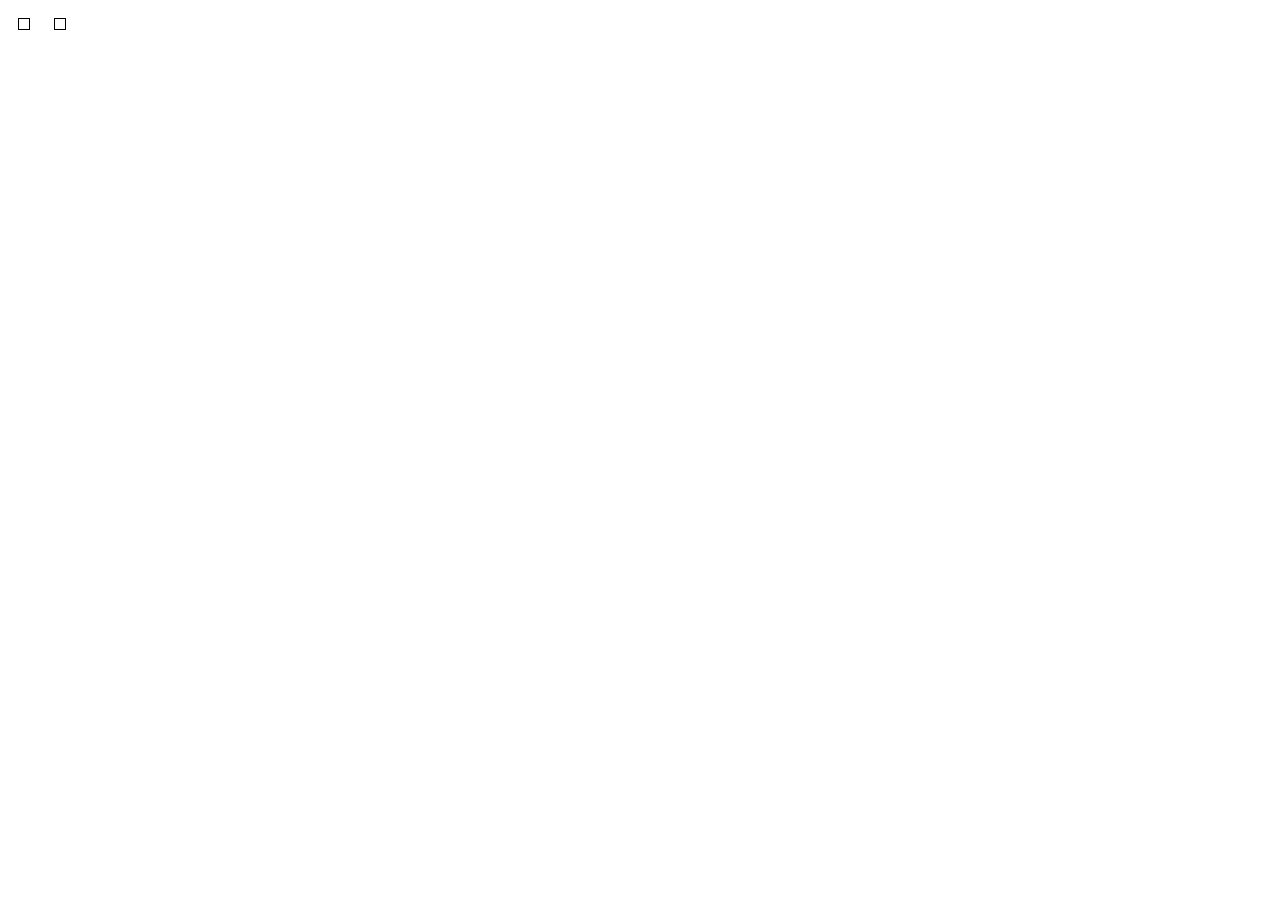
==== demo/index.html @ e61e2b17 "data getting logic and updating percentile logic" ====
<!doctype html>
<html>
  <head>
    <script src="../../webcomponentsjs/webcomponents-lite.js"></script>
    <script>
      
      window.Polymer = window.Polymer || {};
      window.Polymer.dom = 'shadow';

      // window.webNhlDraft = window.webNhlDraft || {};
      // window.webNhlDraft.percentileFunctionality = 'well howdy';
      
    </script>
    <script src="../dataProvider.js"></script>
    <script src="../percentileFunctionality.js"></script>
    <link rel="import" href="../player-card.html">
    <link rel="import" href="../player-attribute-cell.html">
  </head>

  <style>
    .component-display {
      border: 1px solid;
      margin: 10px;
      padding: 5px;
      display: inline-flex;
    }
  </style>

  <body>
    <div class="component-display">
      <player-card></player-card>
    </div>
    <div class="component-display">
      <player-attribute-cell attribute-id="3" attribute-value="87"></player-attribute-cell>
      <player-attribute-cell filter-by-position="true" player-position="C" attribute-id="3" attribute-value="87"></player-attribute-cell>
      <player-attribute-cell attribute-id="4" attribute-value="87"></player-attribute-cell>
      <player-attribute-cell filter-by-position="true" attribute-id="3" attribute-value="87"></player-attribute-cell>
      <!-- 
        no filter, all values given
          display beautifully
          attribute name
          attribute value
          percentile
          should indicate "league" is selected
          should indicate "position" is not selected
          should indicate "all availabilities" is selected
          should indicate "available" is not selected
        modify only attribute value
          value should change
          percentile should (most likely) change
        modify only the attribute id
          attribute name should change
          percentile should change
        add filter by position with position C only
          percentile changes
          should indicate "league" is not selected
          should indicate "position" is selected
        add filter by position with position D only
          percentile changes
          should indicate "league" is not selected
          should indicate "position" is selected
        add filter by available only
          percentile changes
          should indicate "all availabilities" is not selected
          should indicate "available" is selected
        add filter by position with position C and available
          percentile changes
          should indicate "league" is not selected
          should indicate "position" is selected
          should indicate "all availabilities" is not selected
          should indicate "available" is selected
        add filter by position with no position given
          percentile should not be displayed (-)
          give a console message
          should indicate "league" is not selected
          should indicate "position" is selected
        do not give attribute id
          just display '-'
          console message that includes intended id (if any) and value (if any)
        do not give attribute value
          value should not be displayed (-)
          percentile should not be displayed (-)
        do not give attribute id but filter by available
          just display '-'
          console message that includes intended id (if any) and value (if any)
        do not give attribute value but filter by available
          value should not be displayed (-)
          percentile should not be displayed (-)
          should indicate "all availabilities" is not selected
          should indicate "available" is selected
        put filter by position false with no position
          -- no change -->
    </div>
  </body>
</html>
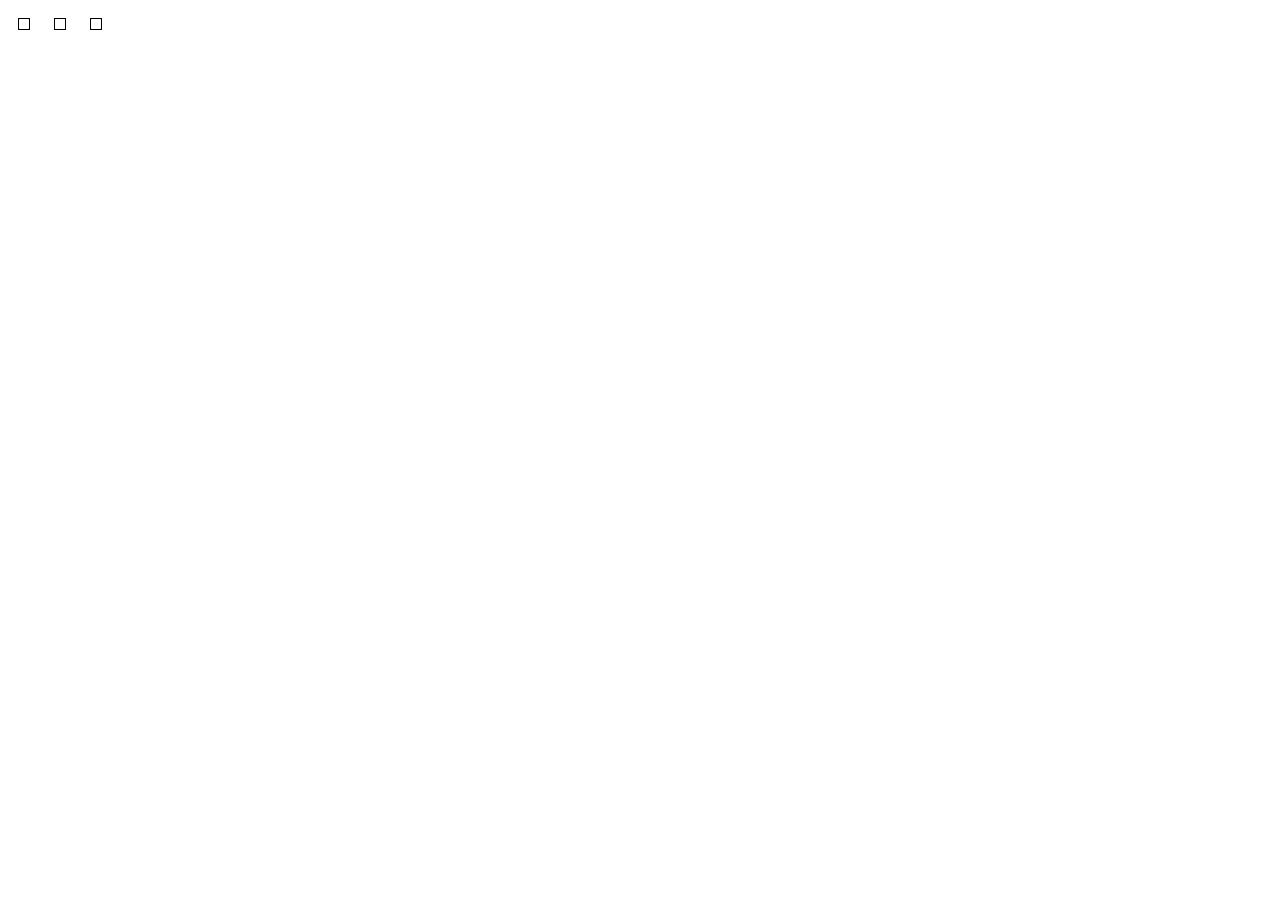
==== commit ce0c3f95: "updated demo page to test more use cases of compact attribute cell" ====
--- a/demo/index.html
+++ b/demo/index.html
@@ -31,10 +31,22 @@
       <player-card></player-card>
     </div>
     <div class="component-display">
-      <player-attribute-cell attribute-id="3" attribute-value="87"></player-attribute-cell>
-      <player-attribute-cell filter-by-position="true" player-position="C" attribute-id="3" attribute-value="87"></player-attribute-cell>
-      <player-attribute-cell attribute-id="4" attribute-value="87"></player-attribute-cell>
-      <player-attribute-cell filter-by-position="true" attribute-id="3" attribute-value="87"></player-attribute-cell>
+      <player-attribute-cell is-compact attribute-id="5" attribute-value="87" player-position="C"></player-attribute-cell>
+      <player-attribute-cell is-compact attribute-id="5" attribute-value="89" player-position="C"></player-attribute-cell>
+      <player-attribute-cell is-compact attribute-id="3" attribute-value="87" player-position="C"></player-attribute-cell>
+      <player-attribute-cell is-compact attribute-id="5" attribute-value="87" filter-by-position player-position="C"></player-attribute-cell>
+      <player-attribute-cell is-compact attribute-id="5" attribute-value="87" filter-by-position player-position="D"></player-attribute-cell>
+      <player-attribute-cell is-compact attribute-id="5" attribute-value="87" filter-by-available player-position="C"></player-attribute-cell>
+      <player-attribute-cell is-compact attribute-id="5" attribute-value="87" filter-by-position filter-by-available player-position="C"></player-attribute-cell>
+    </div>
+    <div class="component-display">
+      <player-attribute-cell is-compact attribute-id="5" attribute-value="87" filter-by-position></player-attribute-cell>
+      <player-attribute-cell is-compact attribute-value="87" player-position="C"></player-attribute-cell>
+      <player-attribute-cell is-compact attribute-id="5" player-position="C"></player-attribute-cell>
+      <player-attribute-cell is-compact attribute-value="87" filter-by-available player-position="C"></player-attribute-cell>
+      <player-attribute-cell is-compact attribute-id="5" filter-by-available player-position="C"></player-attribute-cell>
+    </div>
+
       <!-- 
         no filter, all values given
           display beautifully
@@ -87,9 +99,6 @@
           value should not be displayed (-)
           percentile should not be displayed (-)
           should indicate "all availabilities" is not selected
-          should indicate "available" is selected
-        put filter by position false with no position
-          -- no change -->
-    </div>
+          should indicate "available" is selected -->
   </body>
 </html>
